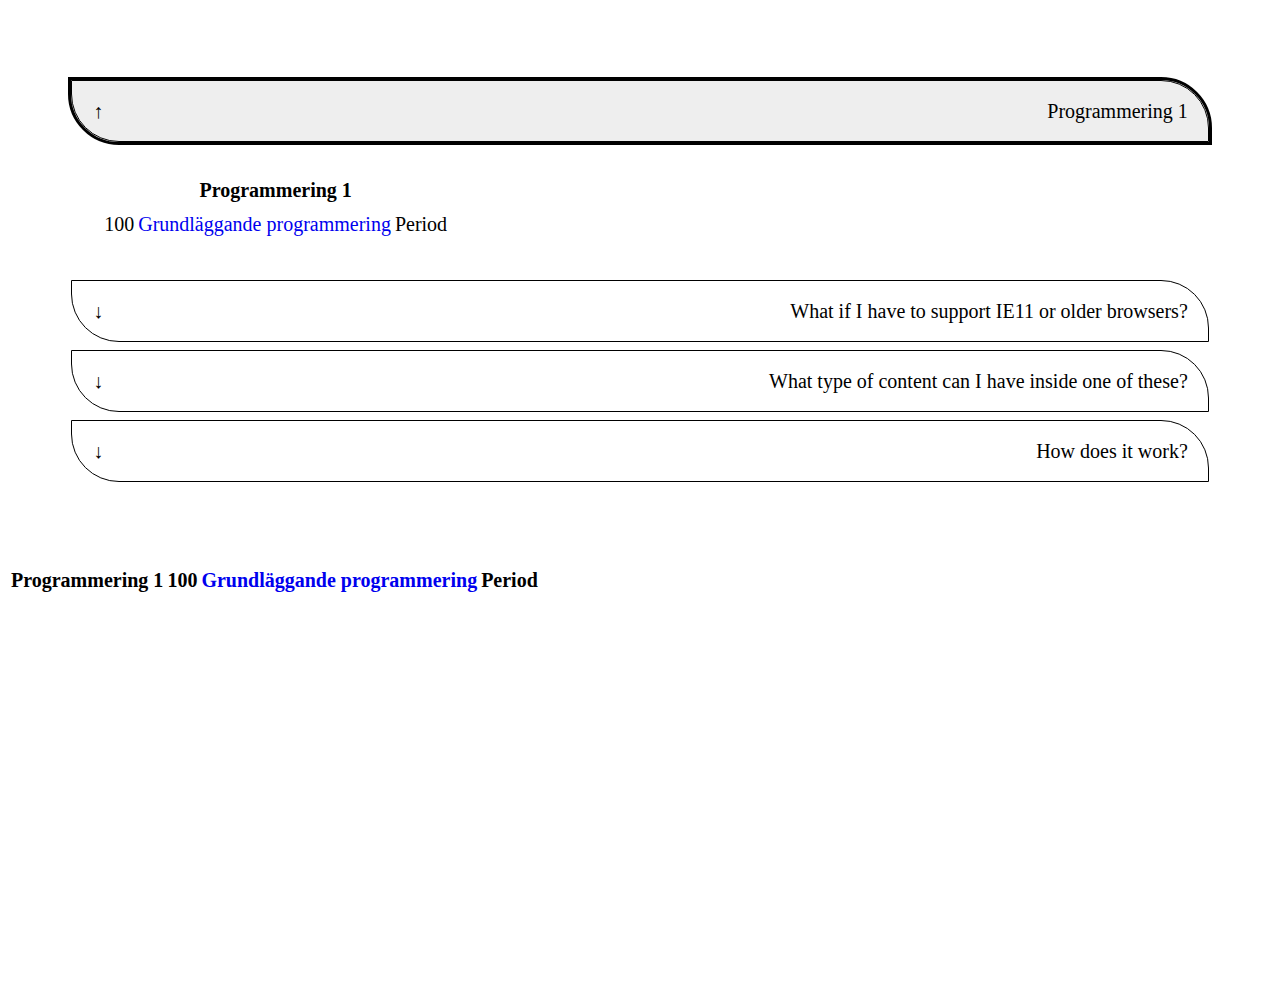
==== tztr.html @ 496ab03f "Rebuild från grunden, blev alldeles för stökigt i mina gamla mappar 🤦‍♂️🤷‍♀️" ====
<!DOCTYPE html>
<html lang="en">
<head>
    <meta charset="UTF-8">
    <meta name="viewport" content="width=device-width, initial-scale=1.0">
    <link rel="stylesheet" href="css/style2.css">
    <title>Title</title>
</head>
<body>
<div>
    <details open>
        <summary>
            Programmering 1
        </summary>
        <div>
            <table class="greyGridTable">
                <thead>
                <tr>
                    <th id="kurs" colspan="4">Programmering 1</th>
                </tr>
                <tr>
            <td id="poäng">100</td>
            <td id="desc"><a ref="Länk till skolverket" href="https://www.skolverket.se/undervisning/gymnasieskolan/laroplan-program-och-amnen-i-gymnasieskolan/gymnasieprogrammen/amne?url=1530314731%2Fsyllabuscw%2Fjsp%2Fsubject.htm%3FsubjectCode%3DPRR%26courseCode%3DPRRPRR01%26tos%3Dgy&sv.url=12.5dfee44715d35a5cdfa92a3#anchor_PRRPRR01">Grundläggande programmering</a></td>
            <td id="period">Period</td>
                </tr>
                </thead>
            </table>
        </div>
    </details>
    <details>
        <summary>
            What if I have to support IE11 or older browsers?
        </summary>
        <div>
            No worries. The fallback for these elements is quite good. They will display as open. You won't get the open/close mechanism, but you won't lose any content either.
        </div>
    </details>
    <details>
        <summary>
            What type of content can I have inside one of these?
        </summary>
        <div>
            Almost anything you'd like. The <code>&lt;details&gt;</code> element allows all <a href="https://developer.mozilla.org/en-US/docs/Web/Guide/HTML/Content_categories#flow_content" target="_blank">flow content</a>, which is basically everything.
        </div>
    </details>
    <details>
        <summary>
            How does it work?
        </summary>
        <div>
            The <code>&lt;details&gt;</code> element encapsulates the <code>&lt;summary&gt;</code> element. The <code>&lt;summary&gt;</code> becomes the 'label' for the <code>&lt;details&gt;</code> and acts like a button. When clicked, the attribute <code>open</code> is added to the <code>&lt;details&gt;</code> element, making it display. You can therefore style the open and closed states seperately if you'd like.
        </div>
    </details>
</div><table class="greyGridTable">
            <thead>
            <tr>
                <th id="kurs">Programmering 1</th>
                <th id="poäng">100</th>
                <th id="desc"><a ref="Länk till skolverket" href="https://www.skolverket.se/undervisning/gymnasieskolan/laroplan-program-och-amnen-i-gymnasieskolan/gymnasieprogrammen/amne?url=1530314731%2Fsyllabuscw%2Fjsp%2Fsubject.htm%3FsubjectCode%3DPRR%26courseCode%3DPRRPRR01%26tos%3Dgy&sv.url=12.5dfee44715d35a5cdfa92a3#anchor_PRRPRR01">Grundläggande programmering</a></th>
                <th id="period">Period</th>
            </tr>
            </thead>
        </table>

</body>
</html>
---- css/style2.css ----
*, *:after, *:before {
    box-sizing: border-box;
}

:root {
    font-size: 1em;
}

body {
    font-family: "Merriweather Light", serif;
    line-height: 1.5;
    min-height: 100vh;
    font-size: 1.25rem;
}

table *:focus {
    outline: none;
    background-color: #777777;
}

body > div {
    width: 90%;
    margin-left: auto;
    margin-right: auto;
    margin-top: 5rem;
    margin-bottom: 5rem;
}

details div {
    border: none;
    padding: 1.5em;
}

details div > * + * {
    margin-top: 1.5em;
}

details + details {
    margin-top: .5rem;
}

summary {
    list-style: none;
}

summary {
    border: 1px solid black;
    border-radius: 0 2.4em;
    padding: .75em 1em;
    cursor: pointer;
    position: relative;
    padding-left: calc(1.75rem + .75rem + .75rem);
    text-align: right;
    transition: all .5s ease-in-out;
}

summary:before {
    position: absolute;
    top: 50%;
    transform: translateY(-50%);
    left: .75rem;
    content: "↓";
    width: 1.75rem;
    height: 1.75rem;
    display: inline-flex;
    justify-content: center;
    align-items: center;
    flex-shrink: 0;
    transition: all 1s;
}

details[open] summary {
    background-color: #eee;
    outline: 3px solid black;
}

details[open] summary:before {
    content: "↑";
}

summary:hover {
    background-color: #eee;
}

a {
    text-decoration: none;
}

a:hover {
    text-decoration: #333333 2px solid;
}

code {
    font-family: "InputMono", monospace;
    font-weight: 600;
}
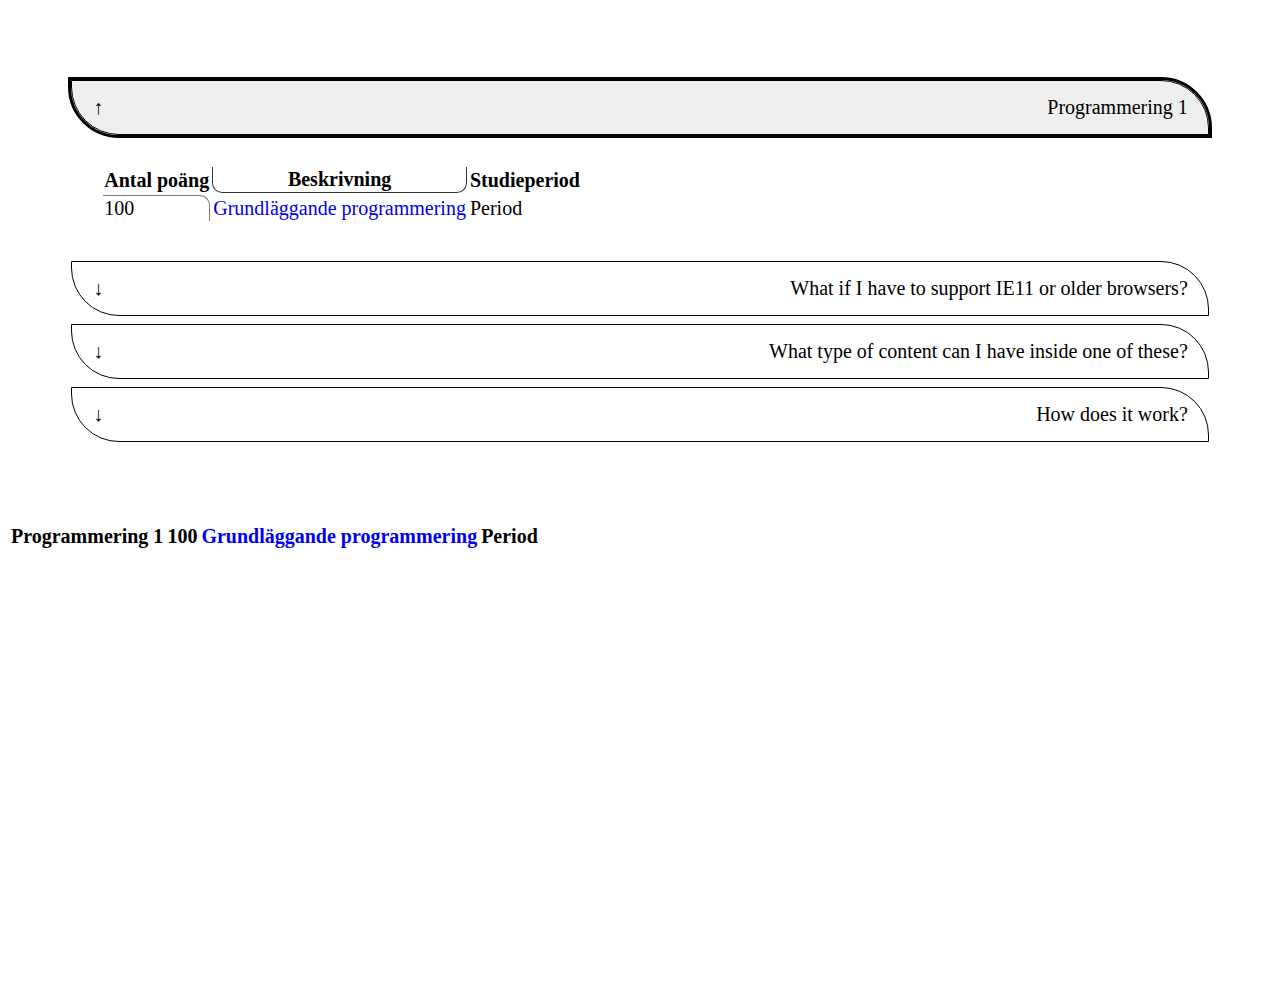
==== commit 34ca5c79: "Rebuild från grunden, blev galet stökigt i dom gamla mapparna." ====
--- a/tztr.html
+++ b/tztr.html
@@ -16,10 +16,12 @@
             <table class="greyGridTable">
                 <thead>
                 <tr>
-                    <th id="kurs" colspan="4">Programmering 1</th>
+                    <th id="kurs">Antal poäng</th>
+                    <th  style="border-radius: 0 0 .5em .5em; border: #333333 1px solid; border-top: none;" id="desc">Beskrivning</th>
+                    <th id="period">Studieperiod</th>
                 </tr>
                 <tr>
-            <td id="poäng">100</td>
+            <td id="poäng" style="border-top-right-radius: .5em; border-top: 1px solid #777777; border-right: 1px solid #777777;">100</td>
             <td id="desc"><a ref="Länk till skolverket" href="https://www.skolverket.se/undervisning/gymnasieskolan/laroplan-program-och-amnen-i-gymnasieskolan/gymnasieprogrammen/amne?url=1530314731%2Fsyllabuscw%2Fjsp%2Fsubject.htm%3FsubjectCode%3DPRR%26courseCode%3DPRRPRR01%26tos%3Dgy&sv.url=12.5dfee44715d35a5cdfa92a3#anchor_PRRPRR01">Grundläggande programmering</a></td>
             <td id="period">Period</td>
                 </tr>
--- a/css/style2.css
+++ b/css/style2.css
@@ -8,7 +8,6 @@
 
 body {
     font-family: "Merriweather Light", serif;
-    line-height: 1.5;
     min-height: 100vh;
     font-size: 1.25rem;
 }
@@ -16,6 +15,10 @@
 table *:focus {
     outline: none;
     background-color: #777777;
+}
+
+table td, th {
+    style: padding: 2em;
 }
 
 body > div {
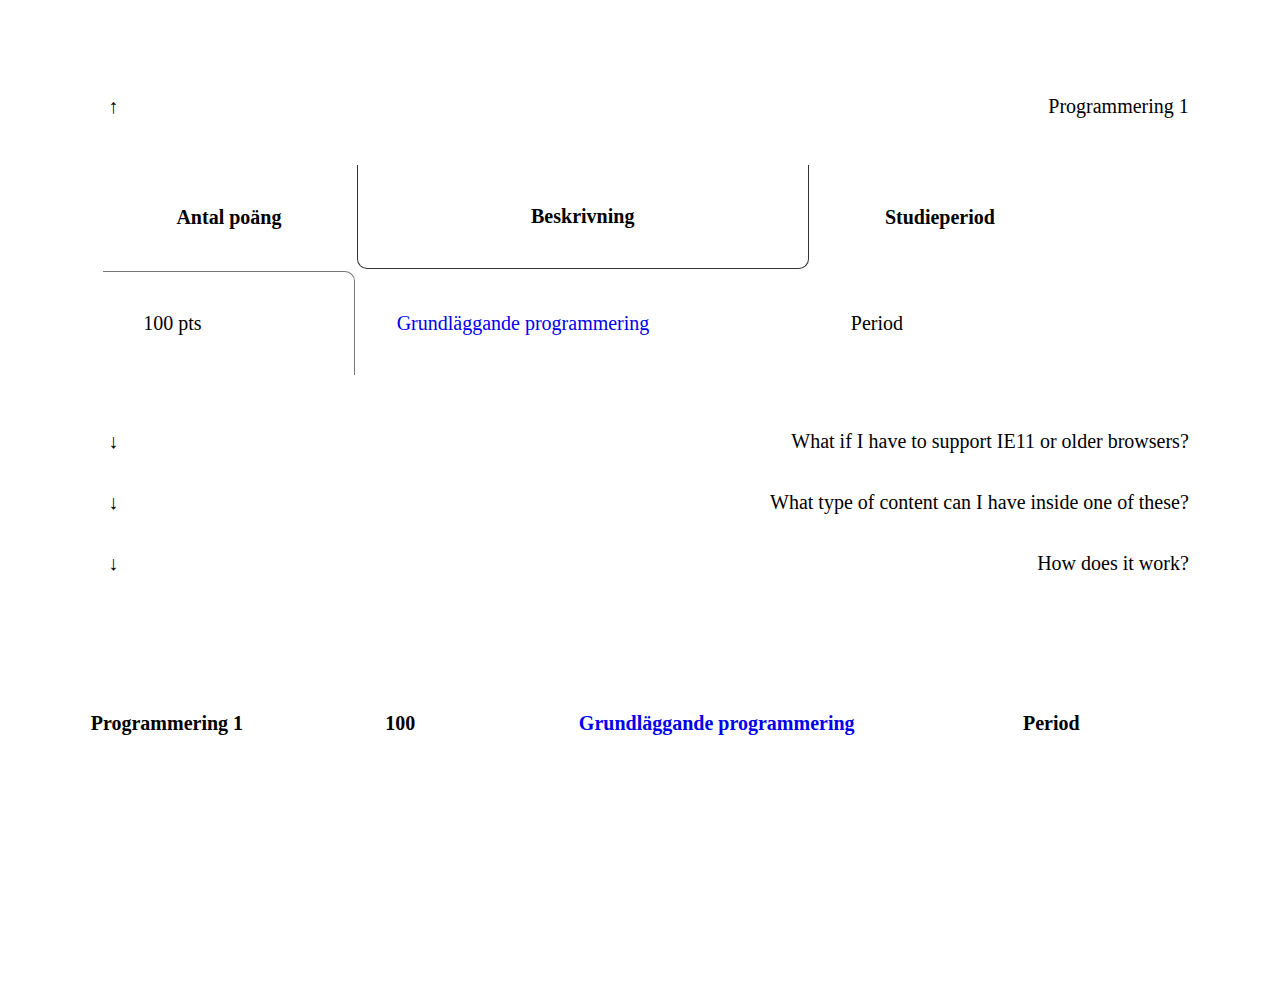
==== commit b916cfbb: "Har inte alls hunnit så långt som jag hade velat, och det är en hel massa buggar i koden som jag vet" ====
--- a/tztr.html
+++ b/tztr.html
@@ -21,7 +21,7 @@
                     <th id="period">Studieperiod</th>
                 </tr>
                 <tr>
-            <td id="poäng" style="border-top-right-radius: .5em; border-top: 1px solid #777777; border-right: 1px solid #777777;">100</td>
+            <td id="poäng" style="border-top-right-radius: .5em; border-top: 1px solid #777777; border-right: 1px solid #777777;">100 pts</td>
             <td id="desc"><a ref="Länk till skolverket" href="https://www.skolverket.se/undervisning/gymnasieskolan/laroplan-program-och-amnen-i-gymnasieskolan/gymnasieprogrammen/amne?url=1530314731%2Fsyllabuscw%2Fjsp%2Fsubject.htm%3FsubjectCode%3DPRR%26courseCode%3DPRRPRR01%26tos%3Dgy&sv.url=12.5dfee44715d35a5cdfa92a3#anchor_PRRPRR01">Grundläggande programmering</a></td>
             <td id="period">Period</td>
                 </tr>
--- a/css/style2.css
+++ b/css/style2.css
@@ -17,8 +17,12 @@
     background-color: #777777;
 }
 
+table {
+    min-width: 90%;
+}
+
 table td, th {
-    style: padding: 2em;
+    padding: 2em;
 }
 
 body > div {
@@ -47,21 +51,22 @@
 }
 
 summary {
-    border: 1px solid black;
+    border: none;
     border-radius: 0 2.4em;
     padding: .75em 1em;
     cursor: pointer;
     position: relative;
     padding-left: calc(1.75rem + .75rem + .75rem);
     text-align: right;
-    transition: all .5s ease-in-out;
+    background: rgba(229, 174, 74, 0.42)
+    transition: all .5s ease-in;
 }
 
 summary:before {
     position: absolute;
     top: 50%;
     transform: translateY(-50%);
-    left: .75rem;
+    left: 1.75rem;;
     content: "↓";
     width: 1.75rem;
     height: 1.75rem;
@@ -73,8 +78,7 @@
 }
 
 details[open] summary {
-    background-color: #eee;
-    outline: 3px solid black;
+    border: 2px solid var(--c5);
 }
 
 details[open] summary:before {
@@ -82,7 +86,7 @@
 }
 
 summary:hover {
-    background-color: #eee;
+    background-color: rgba(229, 174, 74, 0.82);
 }
 
 a {
